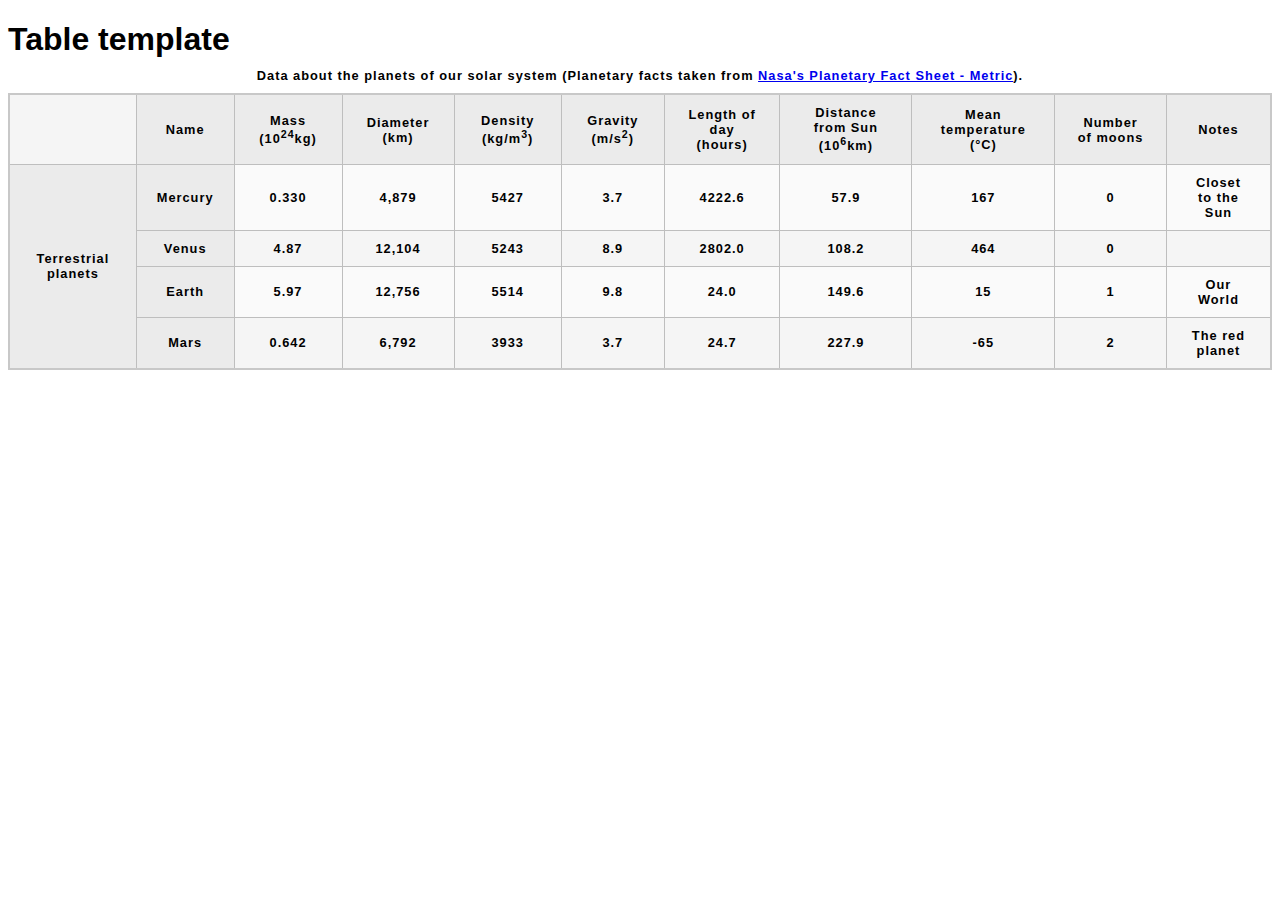
==== Tables/planetData.html @ ac12623b "TODO: Finish Planet data table" ====
<!--
TODO: 
1. Open your copy of blank-template.html, and start the table off by giving it an outer container, 
a table header, and a table body. **Complete* You don't need a table footer for this example.

2. Add the provided caption to your table. **Complete**

3. Add a row to the table header containing all the column headers.

4. Create all the content rows inside the table body, 
remembering to make all the row headings into headings semantically.

5. Ensure all the content is placed into the right cells — 
in the raw data, each row of planet data is 
shown next to its associated planet.

6. Add attributes to make the row and column headers 
unambiguously associated with the rows, columns, or row 
groups that they act as headings for.

7. Add a black border just around the column that contains 
all the planet name row headers. -->

<!DOCTYPE html>
<html lang="en-US">
  <head>
    <meta charset="utf-8" />
    <meta name="viewport" content="width=device-width" />
    <title>Table template</title>
    <link href="minimal-table.css" rel="stylesheet" type="text/css" />
  </head>
  <body>
    <h1>
      Table template
      <div>
        <table>
          <caption>
            Data about the planets of our solar system (Planetary facts taken
            from
            <a href="http://nssdc.gsfc.nasa.gov/planetary/factsheet/"
              >Nasa's Planetary Fact Sheet - Metric</a
            >).
          </caption>
          <thead>
            <tr>
              <td></td>
              <th scope="row">Name</th>
              <th>Mass (10<sup>24</sup>kg)</th>
              <th>Diameter (km)</th>
              <th>Density (kg/m<sup>3</sup>)</th>
              <th>Gravity (m/s<sup>2</sup>)</th>
              <th>Length of day (hours)</th>
              <th>Distance from Sun (10<sup>6</sup>km)</th>
              <th>Mean temperature (°C)</th>
              <th>Number of moons</th>
              <th>Notes</th>
            </tr>
          </thead>
          <tbody>
            <th rowspan="5">Terrestrial planets</th>
            <tr>
              <th class="planetNames">Mercury</th>
              <td>0.330</td>
              <td>4,879</td>
              <td>5427</td>
              <td>3.7</td>
              <td>4222.6</td>
              <td>57.9</td>
              <td>167</td>
              <td>0</td>
              <td>Closet to the Sun</td>
            </tr>
            <tr>
              <th class="planetNames">Venus</th>
              <td>4.87</td>
              <td>12,104</td>
              <td>5243</td>
              <td>8.9</td>
              <td>2802.0</td>
              <td>108.2</td>
              <td>464</td>
              <td>0</td>
              <td></td>
            </tr>
            <tr>
              <th class="planetNames">Earth</th>
              <td>5.97</td>
              <td>12,756</td>
              <td>5514</td>
              <td>9.8</td>
              <td>24.0</td>
              <td>149.6</td>
              <td>15</td>
              <td>1</td>
              <td>Our World</td>
            </tr>
            <tr>
              <th class="planetNames">Mars</th>
              <td>0.642</td>
              <td>6,792</td>
              <td>3933</td>
              <td>3.7</td>
              <td>24.7</td>
              <td>227.9</td>
              <td>-65</td>
              <td>2</td>
              <td>The red planet</td>
            </tr>

            <!-- <tr>
              <td>Jupiter</td>
              <td>1898</td>
              <td>142,984</td>
              <td>1326</td>
              <td>23.1</td>
              <td>9.9</td>
              <td>778.6</td>
              <td>-110</td>
              <td>67</td>
              <td>The largest planet</td>
            </tr>
            <tr>
              <td>Saturn</td>
              <td>568</td>
              <td>120,563</td>
              <td>687</td>
              <td>9.0</td>
              <td>10.7</td>
              <td>1433.5</td>
              <td>-140</td>
              <td>62</td>
              <td></td>
            </tr>
            <tr>
              <td>Uranus 86.8 51,118 1271 8.7 17.2 2872.5 -195 27</td>
            </tr>
            <tr>
              <td>Neptune 102 49,528 1638 11.0 16.1 4495.1 -200 14</td>
            </tr>
            <tr>
              <td>
                Pluto 0.0146 2,370 2095 0.7 153.3 5906.4 -225 5 Declassified as
                a planet in 2006, but this
                <a
                  href="http://www.usatoday.com/story/tech/2014/10/02/pluto-planet-solar-system/16578959/"
                  >remains controversial</a
                >.
              </td>
            </tr> -->
          </tbody>
        </table>
      </div>
    </h1>
  </body>
</html>
---- Tables/minimal-table.css ----
html {
  font-family: sans-serif;
}

table {
  border-collapse: collapse;
  border: 2px solid rgb(200, 200, 200);
  letter-spacing: 1px;
  font-size: 0.8rem;
}

td,
th {
  border: 1px solid rgb(190, 190, 190);
  padding: 10px 20px;
}

th {
  background-color: rgb(235, 235, 235);
}

td {
  text-align: center;
}

tr:nth-child(even) td {
  background-color: rgb(250, 250, 250);
}

tr:nth-child(odd) td {
  background-color: rgb(245, 245, 245);
}

caption {
  padding: 10px;
}
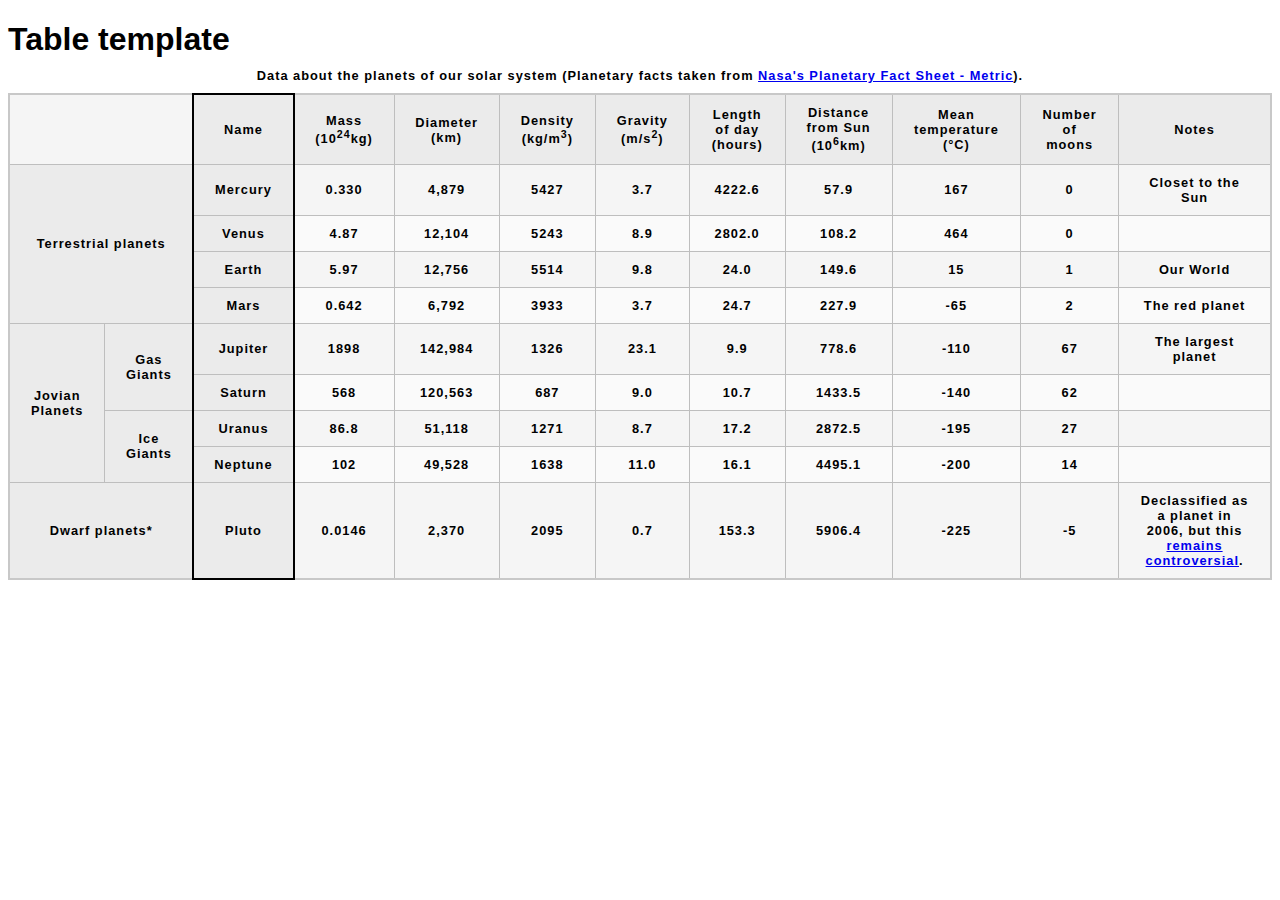
==== commit 67e545e4: "Finished Lesson" ====
--- a/Tables/planetData.html
+++ b/Tables/planetData.html
@@ -5,21 +5,23 @@
 
 2. Add the provided caption to your table. **Complete**
 
-3. Add a row to the table header containing all the column headers.
+3. Add a row to the table header containing all the column headers. **Complete**
 
 4. Create all the content rows inside the table body, 
-remembering to make all the row headings into headings semantically.
+remembering to make all the row headings into headings semantically. **Complete**
 
 5. Ensure all the content is placed into the right cells — 
 in the raw data, each row of planet data is 
-shown next to its associated planet.
+shown next to its associated planet. **Complete**
 
 6. Add attributes to make the row and column headers 
 unambiguously associated with the rows, columns, or row 
-groups that they act as headings for.
+groups that they act as headings for. **Complete**
 
 7. Add a black border just around the column that contains 
-all the planet name row headers. -->
+all the planet name row headers.  **Complete**
+
+-->
 
 <!DOCTYPE html>
 <html lang="en-US">
@@ -29,6 +31,7 @@
     <title>Table template</title>
     <link href="minimal-table.css" rel="stylesheet" type="text/css" />
   </head>
+
   <body>
     <h1>
       Table template
@@ -41,25 +44,32 @@
               >Nasa's Planetary Fact Sheet - Metric</a
             >).
           </caption>
+          <colgroup>
+            <col span="2" />
+            <col style="border: 2px solid black" />
+            <col span="9" />
+          </colgroup>
           <thead>
             <tr>
-              <td></td>
-              <th scope="row">Name</th>
-              <th>Mass (10<sup>24</sup>kg)</th>
-              <th>Diameter (km)</th>
-              <th>Density (kg/m<sup>3</sup>)</th>
-              <th>Gravity (m/s<sup>2</sup>)</th>
-              <th>Length of day (hours)</th>
-              <th>Distance from Sun (10<sup>6</sup>km)</th>
-              <th>Mean temperature (°C)</th>
-              <th>Number of moons</th>
-              <th>Notes</th>
+              <td colspan="2"></td>
+              <th scope="col">Name</th>
+              <th scope="col">Mass (10<sup>24</sup>kg)</th>
+              <th scope="col">Diameter (km)</th>
+              <th scope="col">Density (kg/m<sup>3</sup>)</th>
+              <th scope="col">Gravity (m/s<sup>2</sup>)</th>
+              <th scope="col">Length of day (hours)</th>
+              <th scope="col">Distance from Sun (10<sup>6</sup>km)</th>
+              <th scope="col">Mean temperature (°C)</th>
+              <th scope="col">Number of moons</th>
+              <th scope="col">Notes</th>
             </tr>
           </thead>
           <tbody>
-            <th rowspan="5">Terrestrial planets</th>
             <tr>
-              <th class="planetNames">Mercury</th>
+              <th rowspan="4" colspan="2" scope="rowgroup">
+                Terrestrial planets
+              </th>
+              <th scope="row">Mercury</th>
               <td>0.330</td>
               <td>4,879</td>
               <td>5427</td>
@@ -71,7 +81,7 @@
               <td>Closet to the Sun</td>
             </tr>
             <tr>
-              <th class="planetNames">Venus</th>
+              <th scope="row">Venus</th>
               <td>4.87</td>
               <td>12,104</td>
               <td>5243</td>
@@ -83,7 +93,7 @@
               <td></td>
             </tr>
             <tr>
-              <th class="planetNames">Earth</th>
+              <th scope="row">Earth</th>
               <td>5.97</td>
               <td>12,756</td>
               <td>5514</td>
@@ -95,7 +105,7 @@
               <td>Our World</td>
             </tr>
             <tr>
-              <th class="planetNames">Mars</th>
+              <th scope="row">Mars</th>
               <td>0.642</td>
               <td>6,792</td>
               <td>3933</td>
@@ -106,9 +116,10 @@
               <td>2</td>
               <td>The red planet</td>
             </tr>
-
-            <!-- <tr>
-              <td>Jupiter</td>
+            <tr>
+              <th rowspan="4" scope="rowgroup">Jovian Planets</th>
+              <th rowspan="2" scope="rowgroup">Gas Giants</th>
+              <th scope="row">Jupiter</th>
               <td>1898</td>
               <td>142,984</td>
               <td>1326</td>
@@ -120,7 +131,7 @@
               <td>The largest planet</td>
             </tr>
             <tr>
-              <td>Saturn</td>
+              <th scope="row">Saturn</th>
               <td>568</td>
               <td>120,563</td>
               <td>687</td>
@@ -131,22 +142,52 @@
               <td>62</td>
               <td></td>
             </tr>
+
             <tr>
-              <td>Uranus 86.8 51,118 1271 8.7 17.2 2872.5 -195 27</td>
+              <th rowspan="2" scope="rowgroup">Ice Giants</th>
+              <th scope="row">Uranus</th>
+              <td>86.8</td>
+              <td>51,118</td>
+              <td>1271</td>
+              <td>8.7</td>
+              <td>17.2</td>
+              <td>2872.5</td>
+              <td>-195</td>
+              <td>27</td>
+              <td></td>
             </tr>
             <tr>
-              <td>Neptune 102 49,528 1638 11.0 16.1 4495.1 -200 14</td>
+              <th scope="row">Neptune</th>
+              <td>102</td>
+              <td>49,528</td>
+              <td>1638</td>
+              <td>11.0</td>
+              <td>16.1</td>
+              <td>4495.1</td>
+              <td>-200</td>
+              <td>14</td>
+              <td></td>
             </tr>
+
             <tr>
+              <th colspan="2">Dwarf planets*</th>
+              <th scope="row">Pluto</th>
+              <td>0.0146</td>
+              <td>2,370</td>
+              <td>2095</td>
+              <td>0.7</td>
+              <td>153.3</td>
+              <td>5906.4</td>
+              <td>-225</td>
+              <td>-5</td>
               <td>
-                Pluto 0.0146 2,370 2095 0.7 153.3 5906.4 -225 5 Declassified as
-                a planet in 2006, but this
+                Declassified as a planet in 2006, but this
                 <a
                   href="http://www.usatoday.com/story/tech/2014/10/02/pluto-planet-solar-system/16578959/"
                   >remains controversial</a
                 >.
               </td>
-            </tr> -->
+            </tr>
           </tbody>
         </table>
       </div>
--- a/Tables/minimal-table.css
+++ b/Tables/minimal-table.css
@@ -33,4 +33,7 @@
 
 caption {
   padding: 10px;
-}+}
+
+
+
